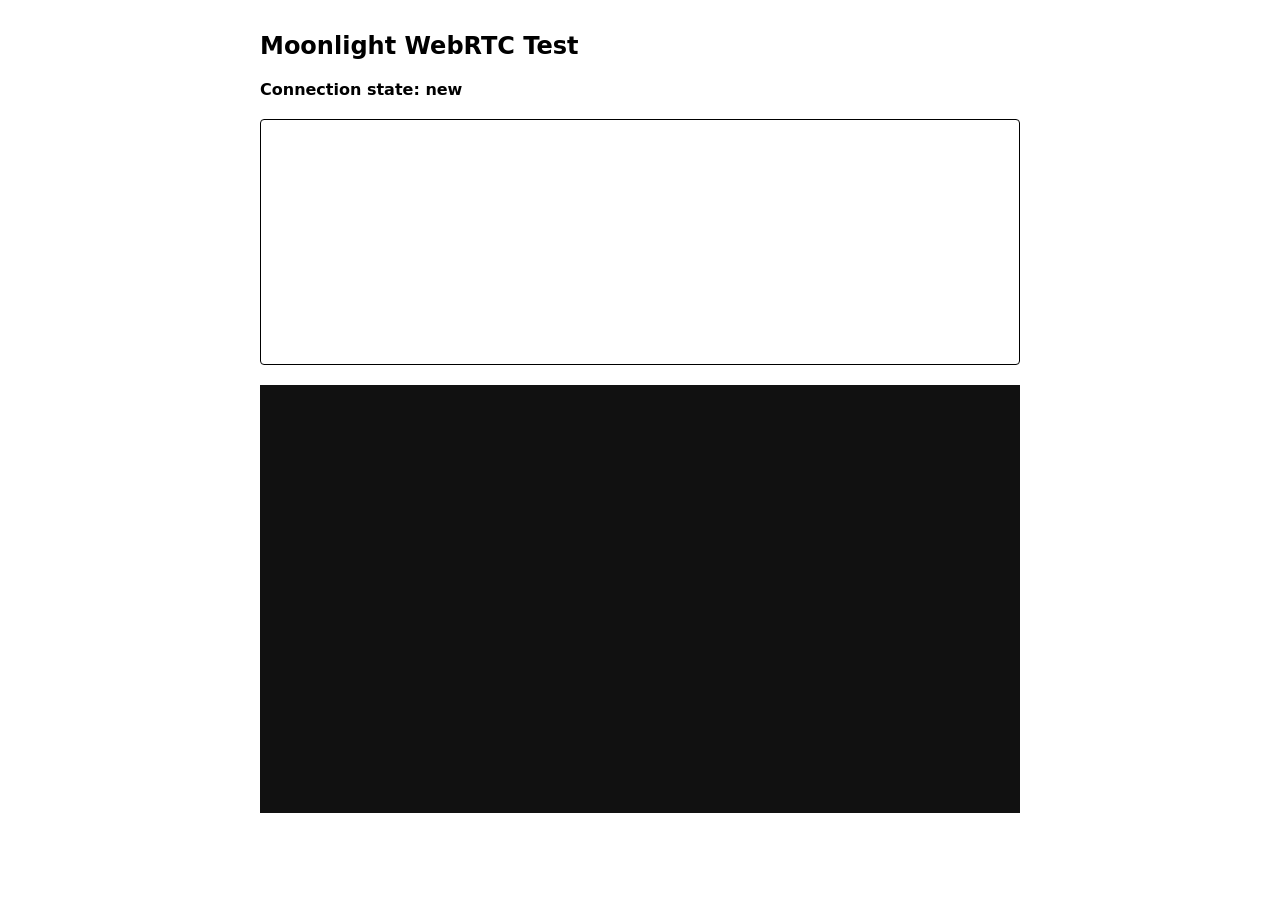
==== web/index.html @ d92a1c23 "Establish WebRTC connection with browser" ====
<!doctype html>
<html lang="en">
<head>
  <meta charset="utf-8">
  <meta name="viewport" content="width=device-width, initial-scale=1">
  <title>Moonlight WebRTC Test</title>
  <style>
    :root {
      color-scheme: light dark;
      font-family: system-ui, sans-serif;
    }

    body {
      max-width: 760px;
      margin: 0 auto;
      padding: 32px 20px;
    }

    h1 {
      margin: 0 0 20px;
      font-size: 24px;
      letter-spacing: 0;
    }

    #status {
      margin: 0 0 20px;
      font-weight: 600;
    }

    #log {
      min-height: 220px;
      margin: 0 0 20px;
      padding: 12px;
      overflow: auto;
      border: 1px solid currentColor;
      border-radius: 4px;
      font: 13px/1.5 ui-monospace, monospace;
      white-space: pre-wrap;
    }

    video {
      display: block;
      width: 100%;
      aspect-ratio: 16 / 9;
      background: #111;
    }
  </style>
</head>
<body>
  <h1>Moonlight WebRTC Test</h1>
  <p id="status">Connection state: new</p>
  <pre id="log" aria-live="polite"></pre>
  <video id="video" autoplay playsinline></video>
  <script src="app.js"></script>
</body>
</html>
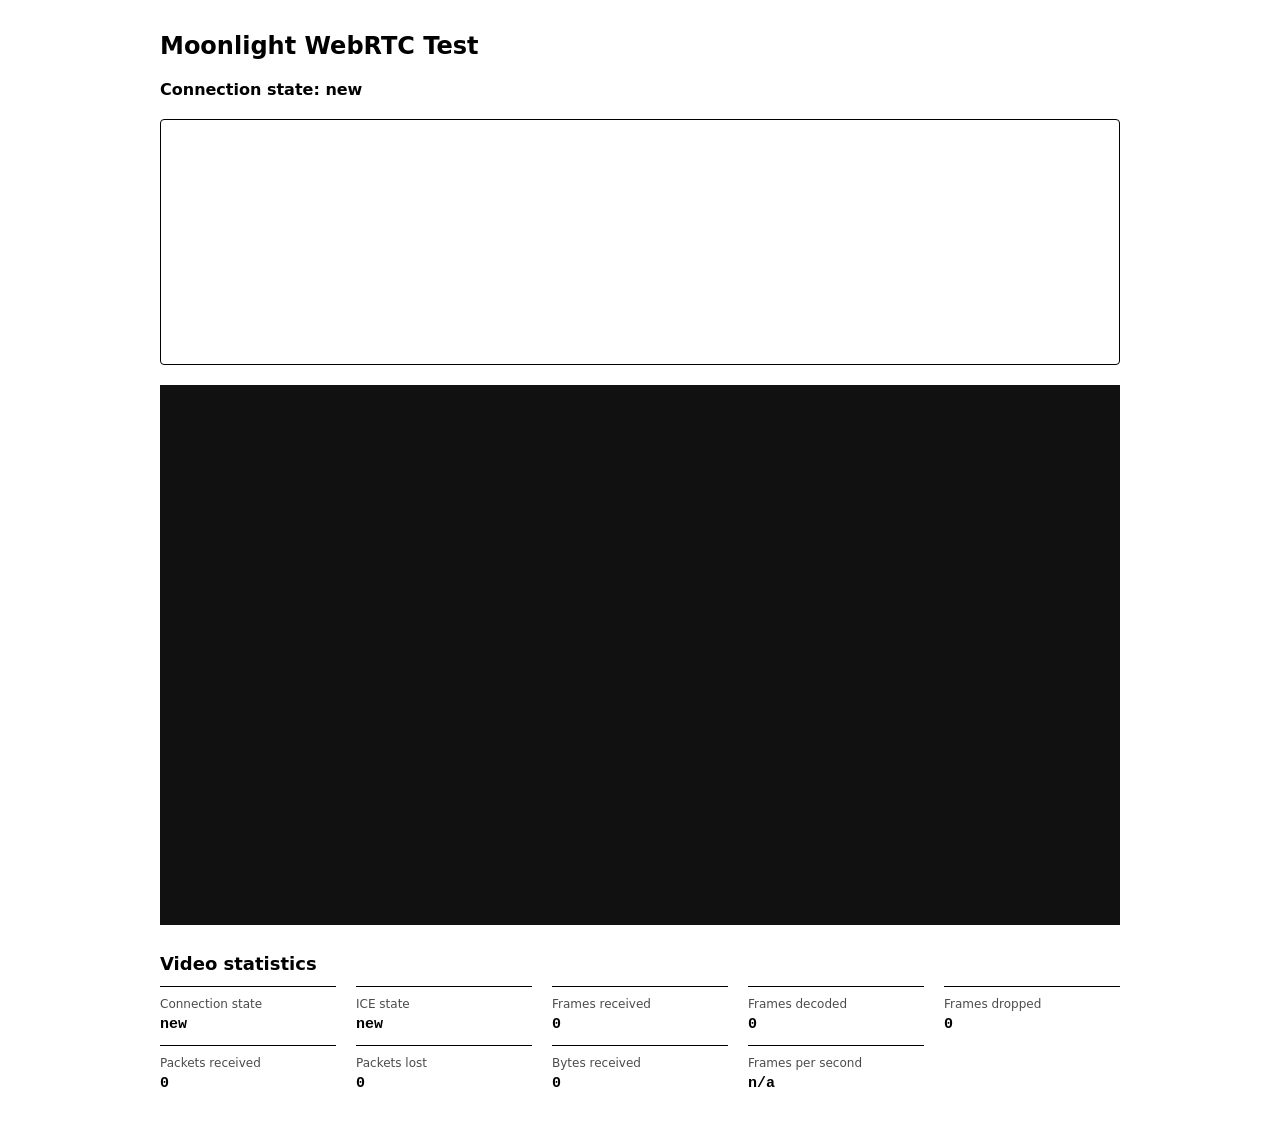
==== commit 388d6eb8: "Stream H264 test video over WebRTC" ====
--- a/web/index.html
+++ b/web/index.html
@@ -11,7 +11,7 @@
     }
 
     body {
-      max-width: 760px;
+      max-width: 960px;
       margin: 0 auto;
       padding: 32px 20px;
     }
@@ -42,7 +42,37 @@
       display: block;
       width: 100%;
       aspect-ratio: 16 / 9;
+      margin-bottom: 28px;
       background: #111;
+    }
+
+    h2 {
+      margin: 0 0 12px;
+      font-size: 18px;
+      letter-spacing: 0;
+    }
+
+    dl {
+      display: grid;
+      grid-template-columns: repeat(auto-fit, minmax(170px, 1fr));
+      gap: 0 20px;
+      margin: 0;
+    }
+
+    dl div {
+      padding: 10px 0;
+      border-top: 1px solid currentColor;
+    }
+
+    dt {
+      font-size: 12px;
+      opacity: 0.7;
+    }
+
+    dd {
+      margin: 4px 0 0;
+      font: 600 15px/1.3 ui-monospace, monospace;
+      overflow-wrap: anywhere;
     }
   </style>
 </head>
@@ -50,7 +80,21 @@
   <h1>Moonlight WebRTC Test</h1>
   <p id="status">Connection state: new</p>
   <pre id="log" aria-live="polite"></pre>
-  <video id="video" autoplay playsinline></video>
+  <video id="video" autoplay playsinline muted></video>
+  <section aria-labelledby="statistics-title">
+    <h2 id="statistics-title">Video statistics</h2>
+    <dl>
+      <div><dt>Connection state</dt><dd id="stat-connection">new</dd></div>
+      <div><dt>ICE state</dt><dd id="stat-ice">new</dd></div>
+      <div><dt>Frames received</dt><dd id="stat-frames-received">0</dd></div>
+      <div><dt>Frames decoded</dt><dd id="stat-frames-decoded">0</dd></div>
+      <div><dt>Frames dropped</dt><dd id="stat-frames-dropped">0</dd></div>
+      <div><dt>Packets received</dt><dd id="stat-packets-received">0</dd></div>
+      <div><dt>Packets lost</dt><dd id="stat-packets-lost">0</dd></div>
+      <div><dt>Bytes received</dt><dd id="stat-bytes-received">0</dd></div>
+      <div><dt>Frames per second</dt><dd id="stat-frames-per-second">n/a</dd></div>
+    </dl>
+  </section>
   <script src="app.js"></script>
 </body>
 </html>
